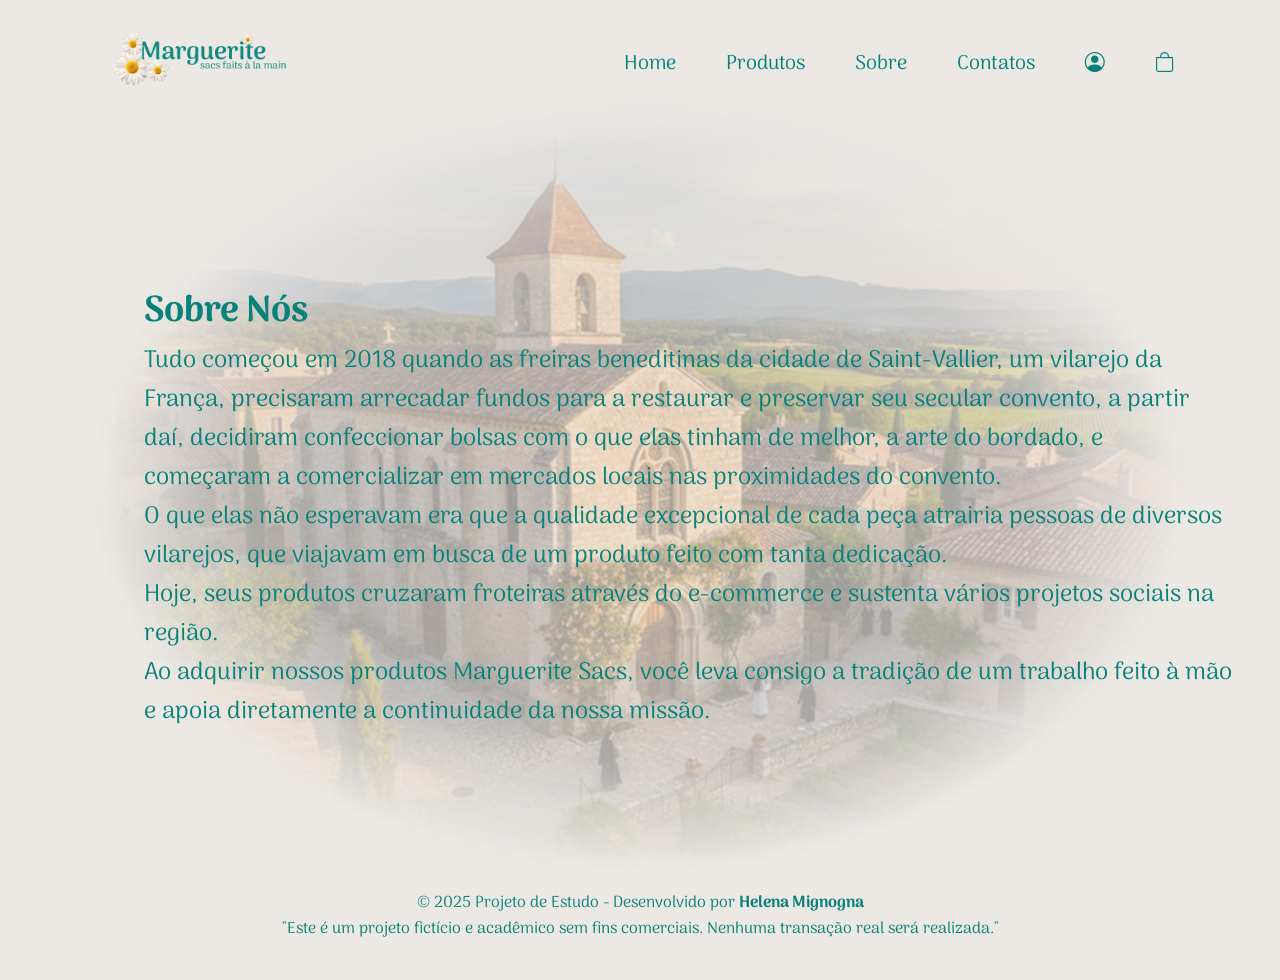
==== about.html @ 044baf22 "completed project" ====
<!DOCTYPE html>
<html lang="en">

<head>
    <meta charset="UTF-8">
    <meta name="viewport" content="width=device-width, initial-scale=1.0">
    <link rel="stylesheet" href="about.css">
    <link rel="preconnect" href="https://fonts.googleapis.com">
    <link rel="preconnect" href="https://fonts.gstatic.com" crossorigin>
    <link
        href="https://fonts.googleapis.com/css2?family=Arima:wght@100..700&family=EB+Garamond:ital,wght@0,400..800;1,400..800&display=swap"
        rel="stylesheet">
    <link href="https://cdn.jsdelivr.net/npm/bootstrap-icons@1.10.5/font/bootstrap-icons.css" rel="stylesheet">
    <link rel="shortcut icon" href="./Assets/Image/daisyIcon.png" type="image/x-icon">
    <title>Marguerite Sacs</title>
</head>

<body>
    <section id="about">
        <header>
            <div><a href="./index.html"><img class="logoStore" src="./Assets/Image/logoStore.png"
                        alt="Logo Store" /></a></div>
            <div>
                <nav>
                    <ul>
                        <li><a href="./index.html">Home</a></li>
                        <li><a href="./products.html">Produtos</a></li>
                        <li><a href="./about.html">Sobre</a></li>
                        <li><a href="./contacts.html">Contatos</a></li>
                        <li><a href="#"><i class="bi bi-person-circle"></i></a></li>
                        <li>
                            <a href="#" class="cart-link">
                                <i class="bi bi-bag"></i>
                            </a>
                        </li>
                    </ul>
                </nav>
            </div>
        </header>
       <div class="hero"><img src="./Assets/Image/aboultImage.png" alt="Convent View"></div>

        <div class="content-about">
            <h2>Sobre Nós</h2>
            <p>Tudo começou em 2018 quando as freiras beneditinas da cidade de Saint-Vallier, um vilarejo da França,
                precisaram arrecadar fundos para a restaurar e preservar seu secular convento, a partir daí, decidiram
                confeccionar bolsas com o que elas tinham de melhor, a arte do bordado, e começaram a comercializar em
                mercados locais nas proximidades do convento.</p>
            <p>O que elas não esperavam era que a qualidade excepcional de cada peça atrairia pessoas de diversos
                vilarejos, que viajavam em busca de um produto feito com tanta dedicação.</p>
            <p>Hoje, seus produtos cruzaram froteiras através do e-commerce e sustenta vários projetos sociais na
                região.</p>
            <p>Ao adquirir nossos produtos Marguerite Sacs, você leva consigo a tradição de um trabalho feito à mão e
                apoia diretamente a continuidade da nossa missão.</p>
        </div>
        <footer>
            <p>&copy; 2025 Projeto de Estudo - Desenvolvido por <a href="https://www.linkedin.com/in/helenamignogna/"
                    target="_blank" style="text-decoration: none; color: inherit; font-weight: bold;">Helena
                    Mignogna</a></p>
            <p>"Este é um projeto fictício e acadêmico sem fins comerciais. Nenhuma transação real será realizada."</p>
        </footer>
    </section>
</body>
---- about.css ----
* {
    margin: 0;
    padding: 0;
    box-sizing: border-box;
    font-family: 'Arima', system-ui;
    text-decoration: none;
}

body {
    background-color: #ece8e4;
    position: relative;
    opacity: 1;

}

#about {
    position: relative;
    height: 100vh;

}

.logoStore {
    width: 180px;
    margin: 2rem;
}

header {
    position: fixed;
    display: flex;
    justify-content: space-between;
    align-items: center;
    height: 6rem;
    z-index: 10;
    width: 100%;
    padding: 3rem 5rem 1rem 5rem;
    background-color: #ece8e4;
    top: 0;
}

nav ul {
    display: flex;
    align-items: center;
    list-style: none;
}

nav a {
    color: #04837b;
    text-decoration: none;
    margin: 0 25px;
    font-size: 20px;
}

nav a:hover {
    color: #e2ae28;
    transition: 0.3s;
}

.hero img {
    width: 90%;
  height: 90dvh;
    display: block;
    margin: 5rem auto 0 auto;
   
   
}


.content-about {
    max-width: 100%;
    margin: 6rem 2rem 2rem 8rem;
    align-self: center;
    padding: 1rem;
    color: #09827a;
    font-size: 24px;
    position: absolute;
    top: 10%;

}

footer {
    text-align: center;

   z-index: 100;
   
    color: #09827a;
    width: 100%;
}

/* --- TABLET (Até 1024px) --- */
@media (max-width: 1024px) {
    body {
        height: auto;
    }

    .logoStore {
        width: 140px;
    }

    nav ul {
        gap: 1.5rem;
    }

    nav a {
        font-size: 16px;
        margin: 0 10px;
    }

    .content-about {
        max-width: 900px;
        margin: 8rem 2rem 0 8rem;
        color: #03645d;
        font-size: 24px;
        line-height: 3rem;
    }
}

/* --- MOBILE (Até 480px) --- */
@media (max-width: 480px)  {
    body {
        height: auto;
     overflow: hidden;
    }

    .logoStore {
        width: 150px;
        transform: translateY(3rem);
    }

    header {
        height: auto;
        width: 100%;
        position: fixed;
        padding: 2rem 1rem 1rem 1rem;
    }

    nav ul {
        transform: translateX(-13rem) translateY(-2rem);
        width: 300px;
    }

    nav a {
        font-size: 14px;
        margin: 0 5px;
    }

    .content-about {
        max-width: 450px;
        margin: -6rem auto 0 auto;
        font-size: 16px;
        position: absolute;
        top: 20%;
        line-height: normal;
    }

    .hero img {
    height: 750px;
        display: block;
     margin-top: 8rem;

    }

    footer {
     
        font-size: 12px;
        width: 90%;
    margin: -1rem auto 1rem auto;
    }
}
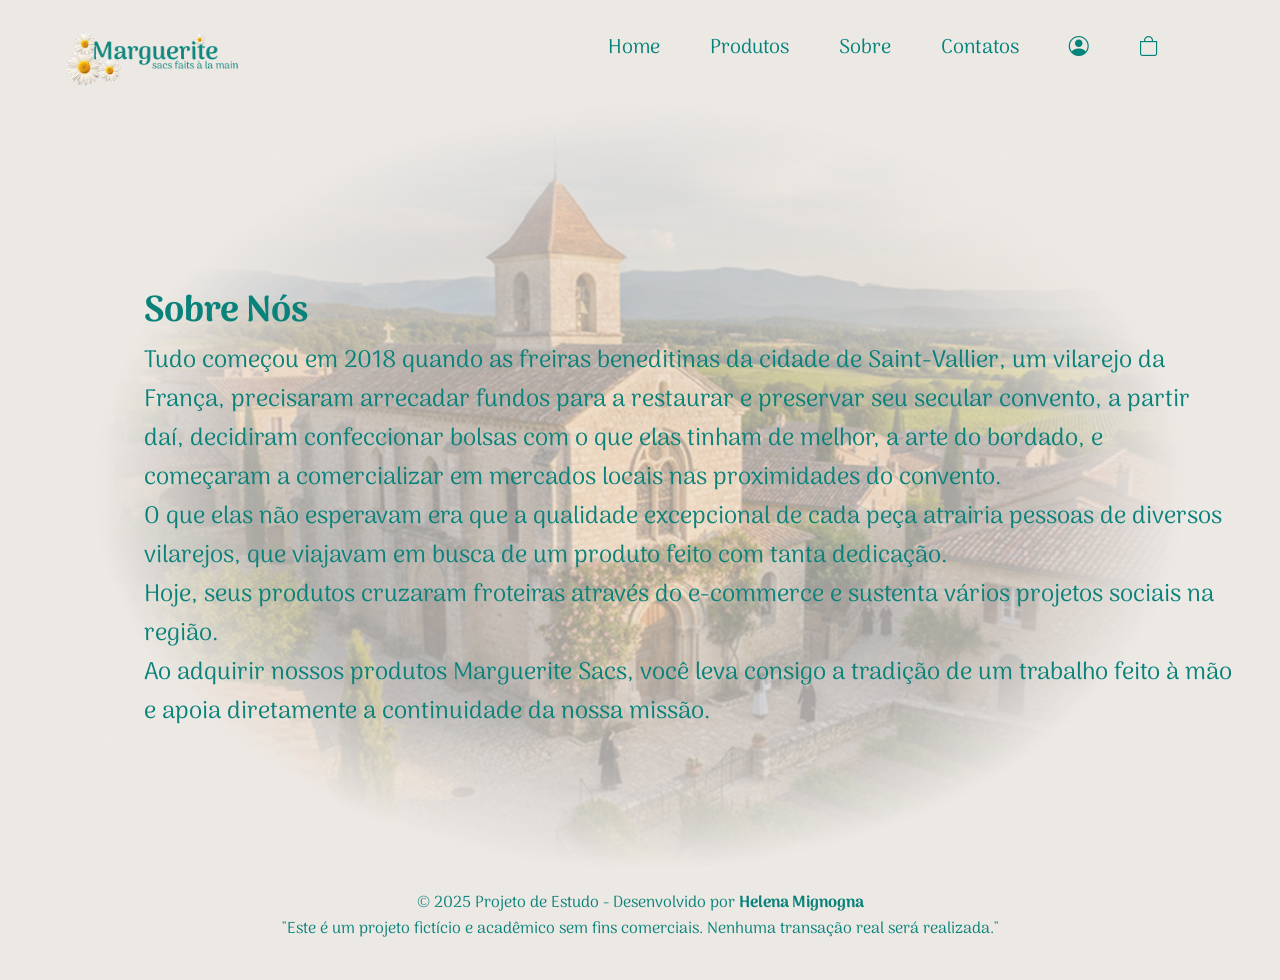
==== commit 33e98d0a: "Language and responsiveness adjustments." ====
--- a/about.html
+++ b/about.html
@@ -19,7 +19,8 @@
     <section id="about">
         <header>
             <div><a href="./index.html"><img class="logoStore" src="./Assets/Image/logoStore.png"
-                        alt="Logo Store" /></a></div>
+                        alt="Logo Store" /></a>
+            </div>
             <div>
                 <nav>
                     <ul>
@@ -41,7 +42,7 @@
 
         <div class="content-about">
             <h2>Sobre Nós</h2>
-            <p>Tudo começou em 2018 quando as freiras beneditinas da cidade de Saint-Vallier, um vilarejo da França,
+            <p>Tudo começou em 2018 quando as freiras beneditinas da cidade de <span lang="fr">Saint-Vallier</span>, um vilarejo da França,
                 precisaram arrecadar fundos para a restaurar e preservar seu secular convento, a partir daí, decidiram
                 confeccionar bolsas com o que elas tinham de melhor, a arte do bordado, e começaram a comercializar em
                 mercados locais nas proximidades do convento.</p>
@@ -49,7 +50,7 @@
                 vilarejos, que viajavam em busca de um produto feito com tanta dedicação.</p>
             <p>Hoje, seus produtos cruzaram froteiras através do e-commerce e sustenta vários projetos sociais na
                 região.</p>
-            <p>Ao adquirir nossos produtos Marguerite Sacs, você leva consigo a tradição de um trabalho feito à mão e
+            <p>Ao adquirir nossos produtos<span lang="fr"> Marguerite Sacs</span>, você leva consigo a tradição de um trabalho feito à mão e
                 apoia diretamente a continuidade da nossa missão.</p>
         </div>
         <footer>
--- a/about.css
+++ b/about.css
@@ -10,37 +10,32 @@
     background-color: #ece8e4;
     position: relative;
     opacity: 1;
-
+    height: 100dvh;
 }
 
-#about {
-    position: relative;
-    height: 100vh;
-
-}
 
 .logoStore {
     width: 180px;
-    margin: 2rem;
+    margin: 2rem 4rem;
 }
 
 header {
     position: fixed;
+    height: 6rem;
+    width: 100%;
+    background-color: #ece8e4;
+    top: 0%;
+    z-index: 10;
     display: flex;
-    justify-content: space-between;
-    align-items: center;
-    height: 6rem;
-    z-index: 10;
-    width: 100%;
-    padding: 3rem 5rem 1rem 5rem;
-    background-color: #ece8e4;
-    top: 0;
 }
 
 nav ul {
     display: flex;
     align-items: center;
     list-style: none;
+    right: 6rem;
+    top: 2rem;
+    position: absolute;
 }
 
 nav a {
@@ -57,13 +52,10 @@
 
 .hero img {
     width: 90%;
-  height: 90dvh;
+    height: 90dvh;
     display: block;
     margin: 5rem auto 0 auto;
-   
-   
 }
-
 
 .content-about {
     max-width: 100%;
@@ -74,14 +66,11 @@
     font-size: 24px;
     position: absolute;
     top: 10%;
-
 }
 
 footer {
     text-align: center;
-
-   z-index: 100;
-   
+    z-index: 100;
     color: #09827a;
     width: 100%;
 }
@@ -93,7 +82,12 @@
     }
 
     .logoStore {
-        width: 140px;
+        width: 150px;
+    }
+
+    header {
+        width: 100%;
+        justify-content: space-between;
     }
 
     nav ul {
@@ -115,32 +109,35 @@
 }
 
 /* --- MOBILE (Até 480px) --- */
-@media (max-width: 480px)  {
+@media (max-width: 480px) {
     body {
         height: auto;
-     overflow: hidden;
+        overflow: hidden;
     }
 
     .logoStore {
         width: 150px;
-        transform: translateY(3rem);
+        margin: 5rem 1.5rem 1rem 1.5rem;
+        transform: translateY(2rem);
     }
 
     header {
         height: auto;
         width: 100%;
         position: fixed;
-        padding: 2rem 1rem 1rem 1rem;
+        padding: 1rem 0;
+
     }
 
     nav ul {
-        transform: translateX(-13rem) translateY(-2rem);
+    transform: translateX(2rem);
         width: 300px;
+        gap: 1.3rem;
     }
 
     nav a {
         font-size: 14px;
-        margin: 0 5px;
+        margin: 0 ;
     }
 
     .content-about {
@@ -153,18 +150,15 @@
     }
 
     .hero img {
-    height: 750px;
+        height: 750px;
         display: block;
-     margin-top: 8rem;
+        margin-top: 8rem;
 
     }
 
     footer {
-     
         font-size: 12px;
         width: 90%;
-    margin: -1rem auto 1rem auto;
+        margin: -1rem auto 1rem auto;
     }
-}
-
-
+}
